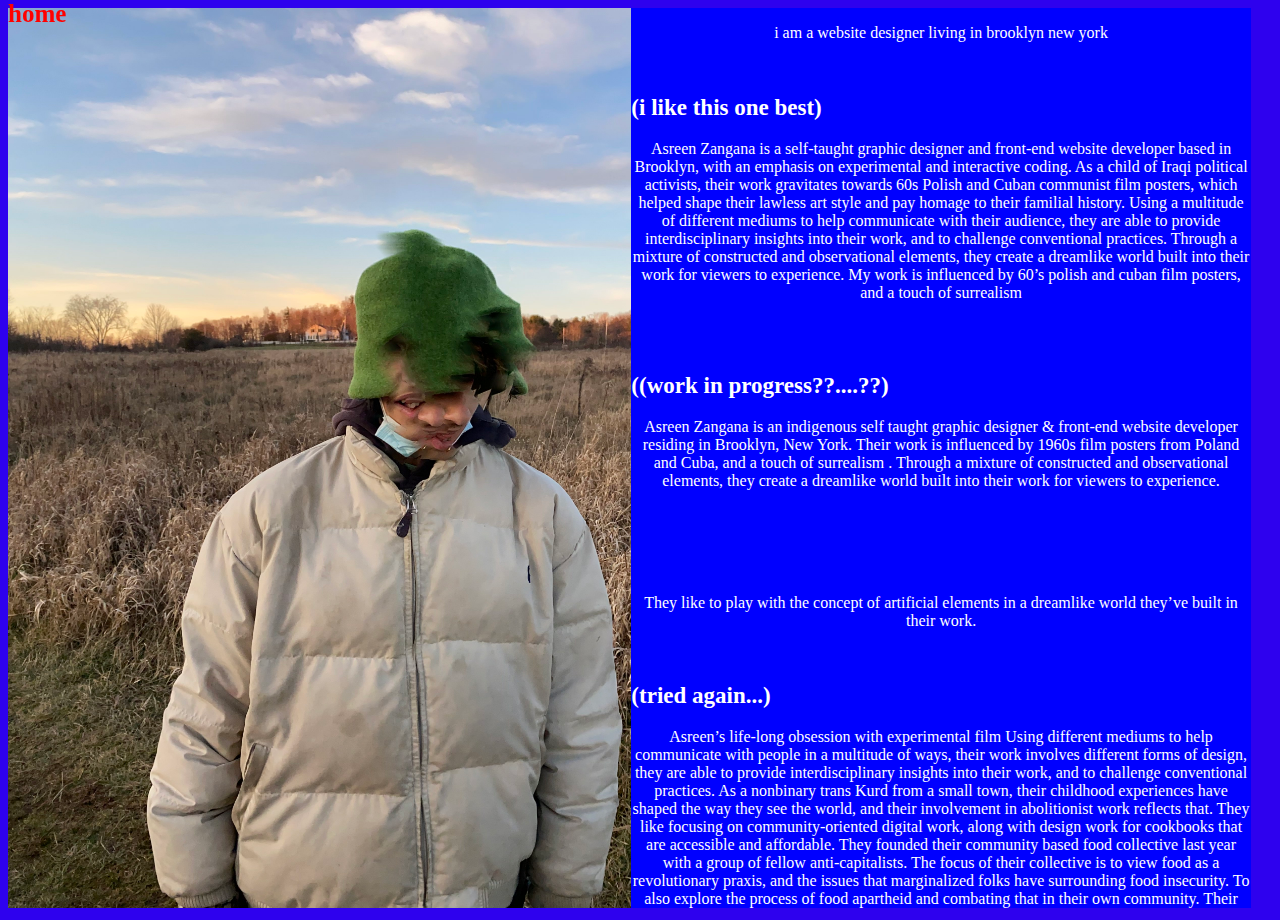
==== about.html @ 7e49668d "Add files via upload" ====
<!DOCTYPE html>
<html>
    <head>
    <meta charset="utf-8">
    <meta name="viewport" content="width=device-width, initial-scale=1.0">
    <link rel="stylesheet" type="text/css" href="style.css">
</head>
<body>
    <div class="nav-wrap-left">
        <a href="./index.html" class="nav-about-home"><strong>home</strong></a>
    </div>
    <div class="box1">
        <img src=faceupstate.jpg>
    </div>
    <div class="box">
        <p>i am a website designer living in brooklyn new york</p>
        <br>
        <h2>(i like this one best)</h2>
        <p>Asreen Zangana is a self-taught graphic designer and front-end website developer based in Brooklyn, with an emphasis on experimental and interactive coding. As a child of Iraqi political activists, their work gravitates towards 60s Polish and Cuban communist film posters, which helped shape their lawless art style and pay homage to their familial history. Using a multitude of different mediums to help communicate with their audience, they are able to provide interdisciplinary insights into their work, and to challenge conventional practices. Through a mixture of constructed and observational elements, they create a dreamlike world built into their work for viewers to experience.
            My work is influenced by 60’s polish and cuban film posters, and a touch of surrealism</p>
<br>
    <br> <h2>((work in progress??....??)</h2>
<p>Asreen Zangana is an indigenous self taught graphic designer & front-end website developer residing in Brooklyn, New York. Their work is influenced by 1960s film posters from Poland and Cuba, and a touch of surrealism . Through a mixture of constructed and observational elements, they create a dreamlike world built into their work for viewers to experience.</p>
<br><br><br><br>
        <p>They like to play with the concept of artificial elements in a dreamlike world they’ve built in their work.</p>
        <br>
        <h2>(tried again...)</h2>
            <p>Asreen’s life-long obsession with experimental film 

        Using different mediums to help communicate with people in a multitude of ways, their work involves different forms of design, they are able to provide interdisciplinary insights into their work, and to challenge conventional practices.
        
        As a nonbinary trans Kurd from a small town, their childhood experiences have shaped the way they see the world, and their involvement in abolitionist work reflects that. They like focusing on community-oriented digital work, along with design work for cookbooks that are accessible and affordable. They founded their community based food collective last year with a group of fellow anti-capitalists. The focus of their collective is to view food as a revolutionary praxis, and the issues that marginalized folks have surrounding food insecurity. To also explore the process of food apartheid and combating that in their own community. Their work involves different mediums to help communicate with people in a multitude of ways. Working with different forms of design, they are able to provide interdisciplinary insights into their work, and to challenge conventional practices.
        </p>
        
   
   
    </div>
</body>
---- style.css ----
head {
    color: #F3F632;
}
body {
    background-color:  #2E01EE;
    color: white;
}
h1 {
    color: #F3F632;
    font-size: 25px;
    text-align: center;
}
h2 {
    font-size: 23px;
}
.nav-wrap-left {
    position: fixed;
    top: 0;
    left: -1.5%;
    z-index: 5;
    padding: 0 0 0 1.7rem;
    text-decoration: none;
    color: white;
}
.nav-wrap-center {
    position: fixed;
    top: 0;
    left: 45%;
    z-index: 5;
    padding: 0 0 0 1.7rem;
    text-decoration: none;
    color: white;
  }
  .nav-wrap-right {
    position: fixed;
    top: 0;
    right: 8px;
    z-index: 5;
    padding: 0 0 0 1.7rem;
    text-decoration: none;

    color: white;
  }
  .nav-about {
      text-decoration: none;
      color: white;
      align-content: left;
  }
  .nav-about-home {
      text-decoration: none;
      color: red;
      font-weight: bold;
      font-size: 25px;
  }
  .nav-work {
    text-decoration: none;
    color: white;
  }
  .nav-play {
    text-decoration: none;
    color: white;
  }
  img {
      width: 100vh;
      height: 100vh;
  }
  .box{
    display:inline-block;
    height: 100vh;
     width: 49%;
      background-color: blue;
      overflow: scroll;
  }
  .box1{
    display:inline-block;
    height: 100vh;
     width: 49%;
      background-color: blue;
      overflow: fixed;
  }
  
  .box p{
      text-align: center;
  }
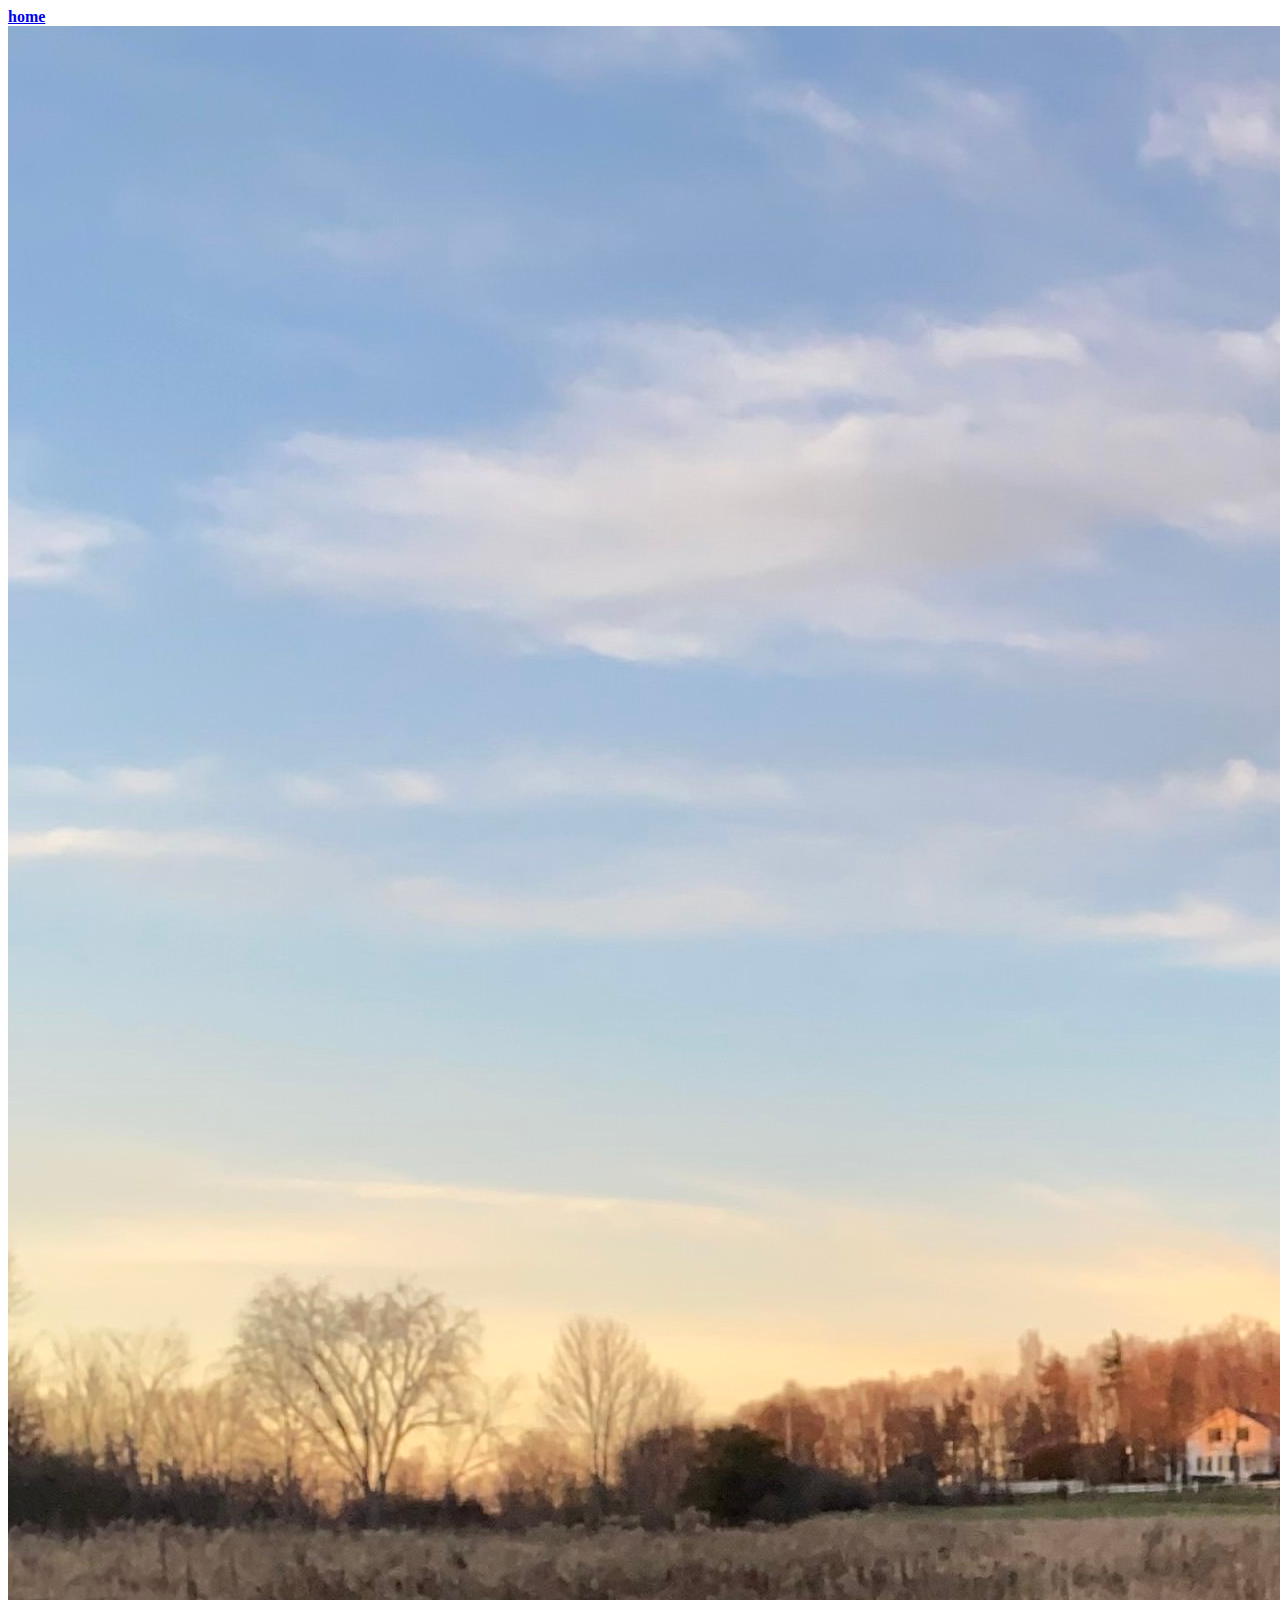
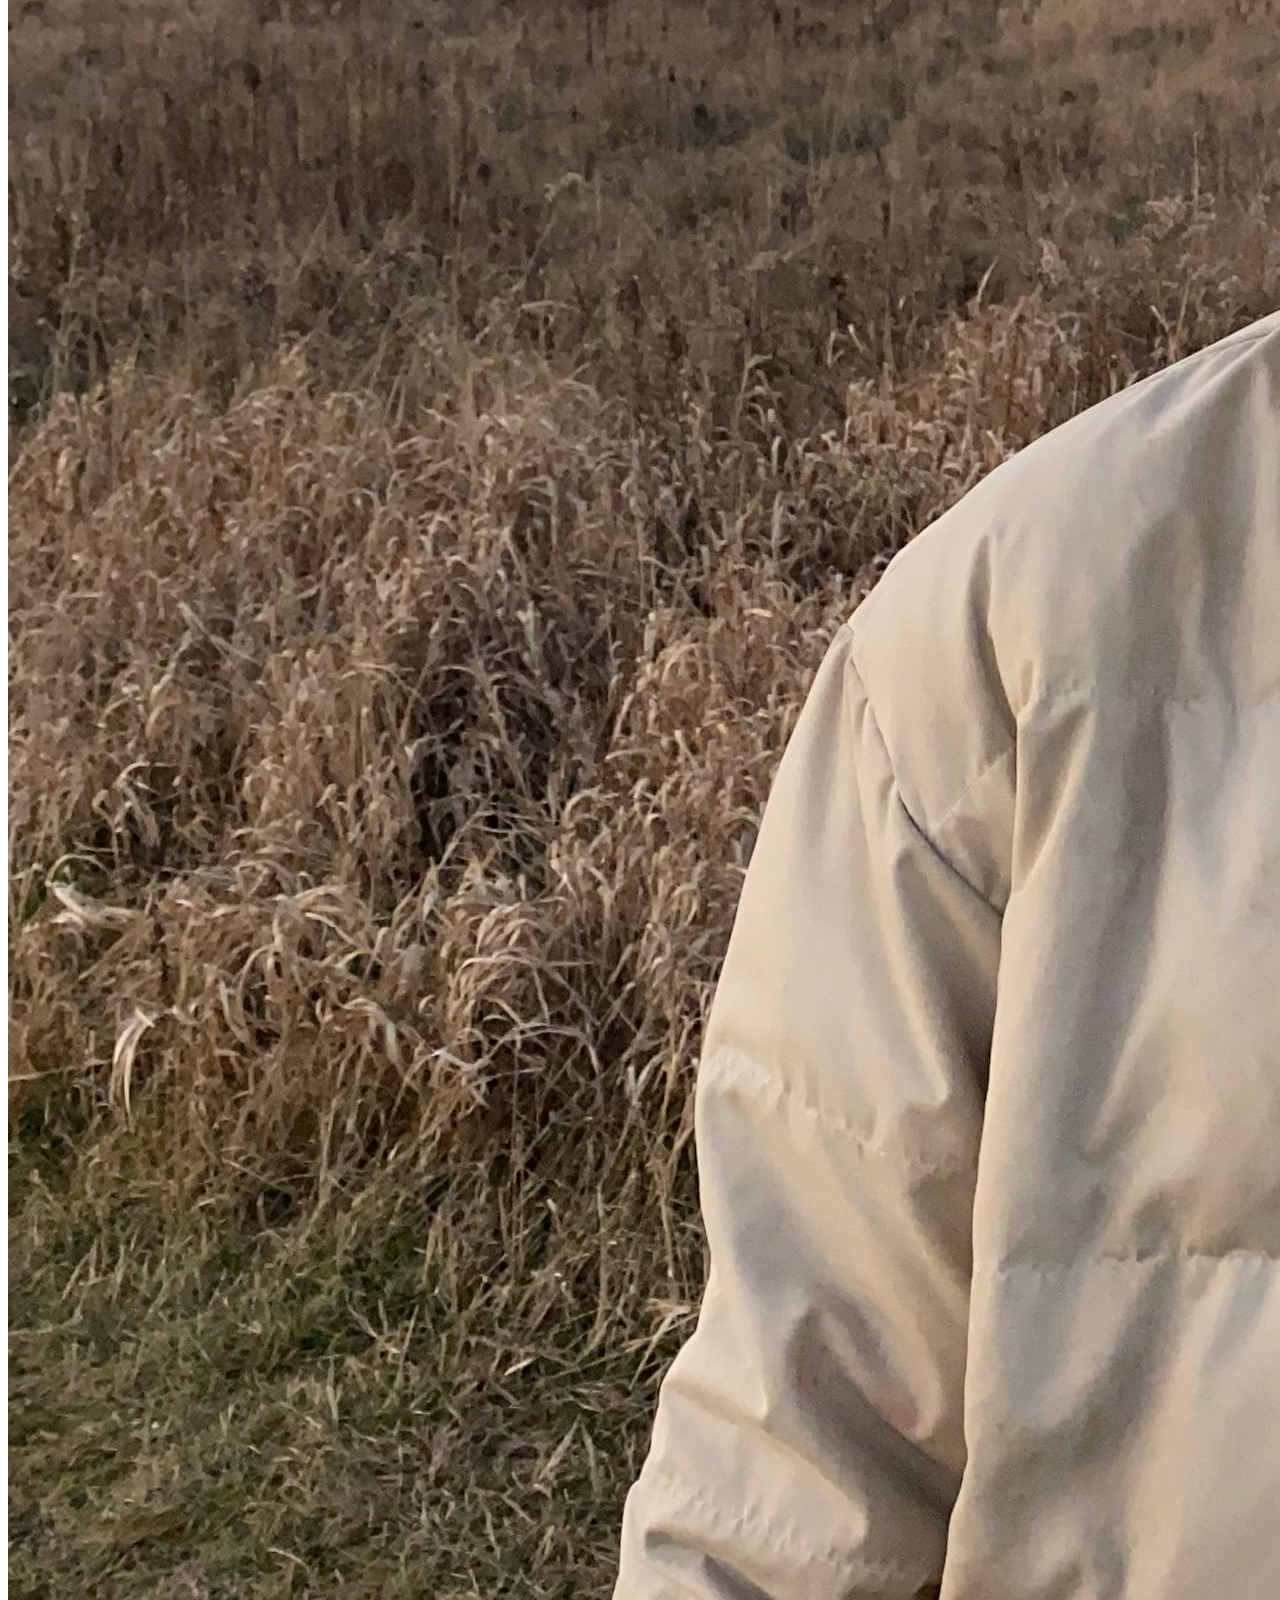
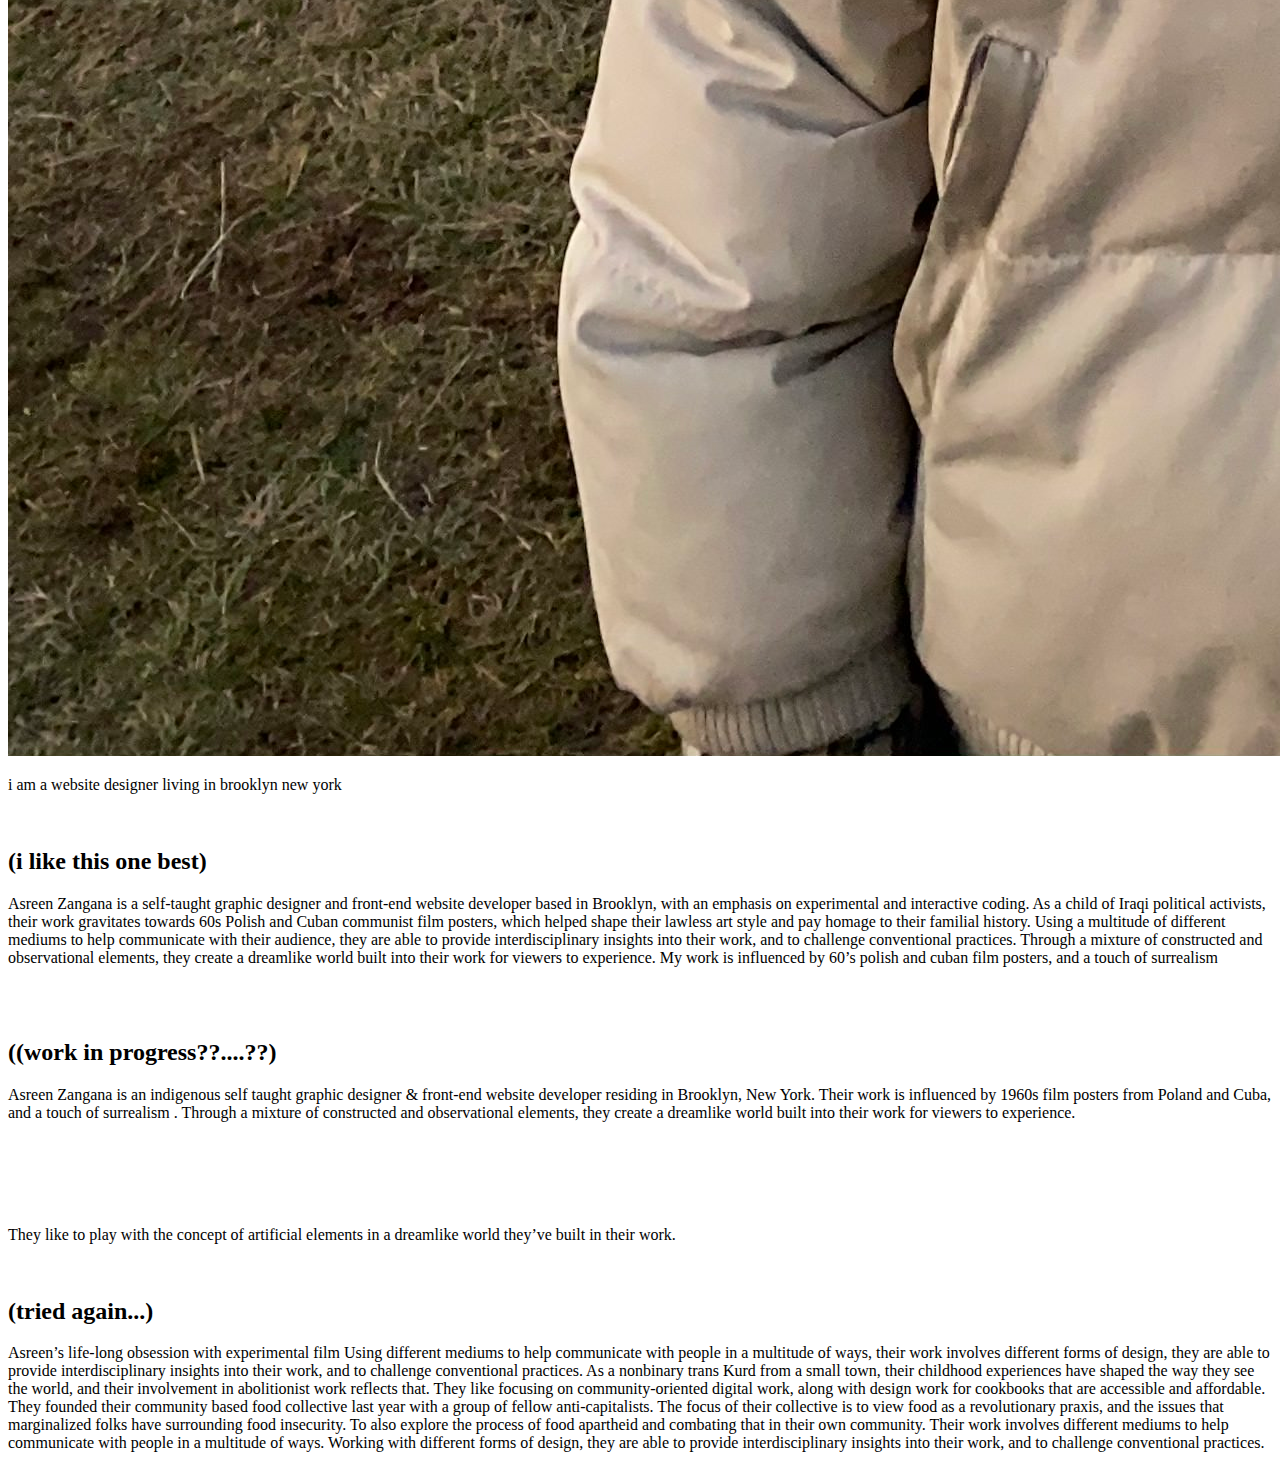
==== commit f45473d0: "Update about.html" ====
--- a/about.html
+++ b/about.html
@@ -6,6 +6,7 @@
     <link rel="stylesheet" type="text/css" href="style.css">
 </head>
 <body>
+    <main>
     <div class="nav-wrap-left">
         <a href="./index.html" class="nav-about-home"><strong>home</strong></a>
     </div>
@@ -35,4 +36,5 @@
    
    
     </div>
-</body>+</main>
+</body>
--- a/style.css
+++ b/style.css
@@ -1,3 +1,7 @@
+* {
+    box-sizing: border-box;
+  }
+@media only screen and (max-width: 768px) {
 head {
     color: #F3F632;
 }
@@ -67,18 +71,19 @@
   .box{
     display:inline-block;
     height: 100vh;
-     width: 49%;
-      background-color: blue;
-      overflow: scroll;
+    max-width: 49%;
+    background-color: blue;
+    overflow: scroll;
   }
   .box1{
     display:inline-block;
     height: 100vh;
-     width: 49%;
-      background-color: blue;
-      overflow: fixed;
+    max-width: 49%;
+    background-color: blue;
+    overflow: fixed;
   }
   
   .box p{
       text-align: center;
   }
+}
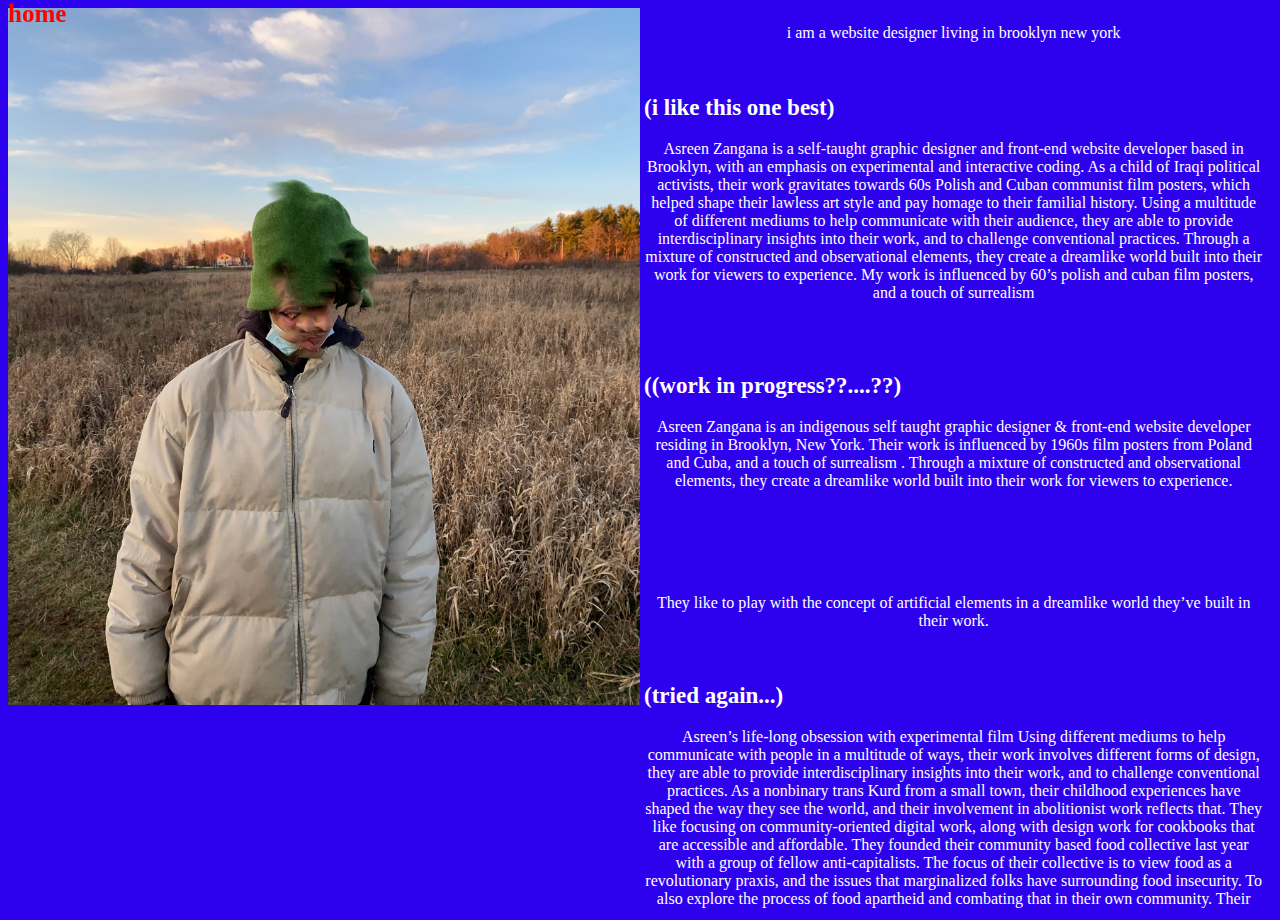
==== commit 9ecf8789: "Update about.html" ====
--- a/about.html
+++ b/about.html
@@ -13,7 +13,8 @@
     <div class="box1">
         <img src=faceupstate.jpg>
     </div>
-    <div class="box">
+    <div class="box2">
+
         <p>i am a website designer living in brooklyn new york</p>
         <br>
         <h2>(i like this one best)</h2>
@@ -31,10 +32,11 @@
         Using different mediums to help communicate with people in a multitude of ways, their work involves different forms of design, they are able to provide interdisciplinary insights into their work, and to challenge conventional practices.
         
         As a nonbinary trans Kurd from a small town, their childhood experiences have shaped the way they see the world, and their involvement in abolitionist work reflects that. They like focusing on community-oriented digital work, along with design work for cookbooks that are accessible and affordable. They founded their community based food collective last year with a group of fellow anti-capitalists. The focus of their collective is to view food as a revolutionary praxis, and the issues that marginalized folks have surrounding food insecurity. To also explore the process of food apartheid and combating that in their own community. Their work involves different mediums to help communicate with people in a multitude of ways. Working with different forms of design, they are able to provide interdisciplinary insights into their work, and to challenge conventional practices.
-        </p>
+    
+    </p>
         
    
-   
+    </div>
     </div>
 </main>
 </body>
--- a/style.css
+++ b/style.css
@@ -1,13 +1,11 @@
-* {
-    box-sizing: border-box;
-  }
-@media only screen and (max-width: 768px) {
+
 head {
     color: #F3F632;
 }
 body {
     background-color:  #2E01EE;
     color: white;
+    overflow: hidden;
 }
 h1 {
     color: #F3F632;
@@ -64,26 +62,109 @@
     text-decoration: none;
     color: white;
   }
-  img {
-      width: 100vh;
-      height: 100vh;
+  /*.box1 img {
+    overflow: hidden;
+    max-width: 100%;
+    height:100vh;
+    position: relative;
+}*/
+.box1 img {
+    overflow: hidden;
+    max-width: 100%;
+    max-height:300vh;
+}
+
+/* -------------------images on home page ---------*/
+@media screen and (max-width: 500px) {
+    .column {
+      width: 100%;
+    }
   }
-  .box{
+  .column img {
+    position: relative;
+    top: 100px;
+    max-width: 300px;
+    max-height: 300px;
+}
+.column img {
+    position: relative;
+    right: 200px;
+    left: 400px;
+    bottom: 400px;
+    max-width: 300px;
+    max-height: 300px;
+}
+/* Three image containers (use 25% for four, and 50% for two, etc) */
+.column {
+    float: left;
+    width: 33.33%;
+    padding: 5px;
+  }
+  
+  /* Clear floats after image containers */
+  .row::after {
+    content: "";
+    clear: both;
+    display: table;
+  }
+  /* -- 'about page' left fixed, right scroll -------- */
+  /* width */
+  ::-webkit-scrollbar {
+    width: 20px;
+    height: 0px;
+  }
+  
+  /* Track */
+  ::-webkit-scrollbar-track {
+    box-shadow: inset 0 0 5px rgba(95, 95, 95, 0); 
+    border-radius: 10px;
+  }
+   
+  /* Handle */
+  ::-webkit-scrollbar-thumb {
+    background: red; 
+    border-radius: 10px;
+  }
+  
+/* Handle on hover */
+::-webkit-scrollbar-thumb:hover {
+    background: #b30000; 
+  }
+  
+  .box2{
     display:inline-block;
     height: 100vh;
     max-width: 49%;
-    background-color: blue;
+    background-color: #2E01EE;
     overflow: scroll;
   }
   .box1{
     display:inline-block;
     height: 100vh;
-    max-width: 49%;
-    background-color: blue;
-    overflow: fixed;
+    max-width: 50%;
+    background-color: #2E01EE;
+    overflow:  hidden; 
   }
   
-  .box p{
-      text-align: center;
-  }
+  .box2 p{
+    text-align: center;
 }
+/*-----------------------images for work page ------------*/
+.blinking_face img {
+  display: inline-block;
+  height: 100vh;
+}
+
+  .main {
+    /*Properties for larger screens.*/
+    width: 60%;
+    overflow: hidden;
+
+    /* Properties for smaller screens.*/
+    @media (max-width: 800px) {
+      .box1 {
+        float: left;
+        width: 100%;
+    }
+}
+}
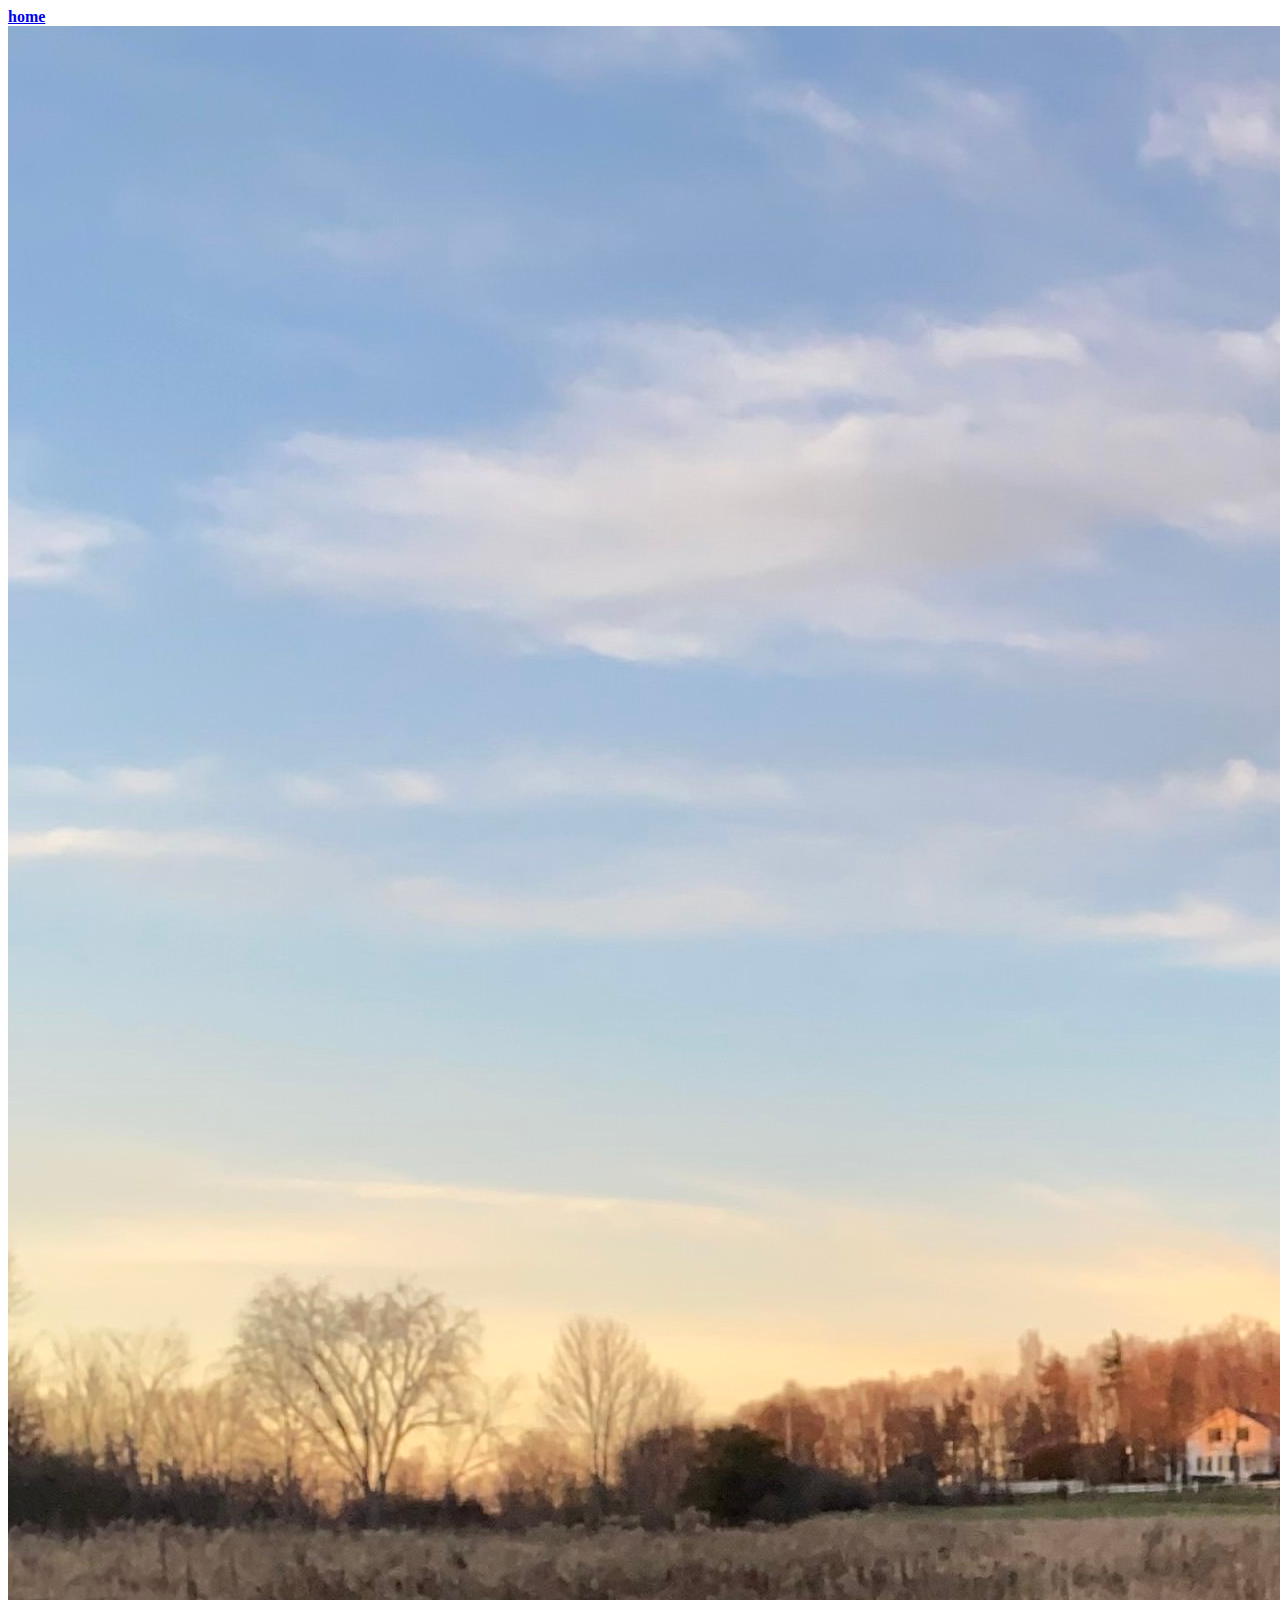
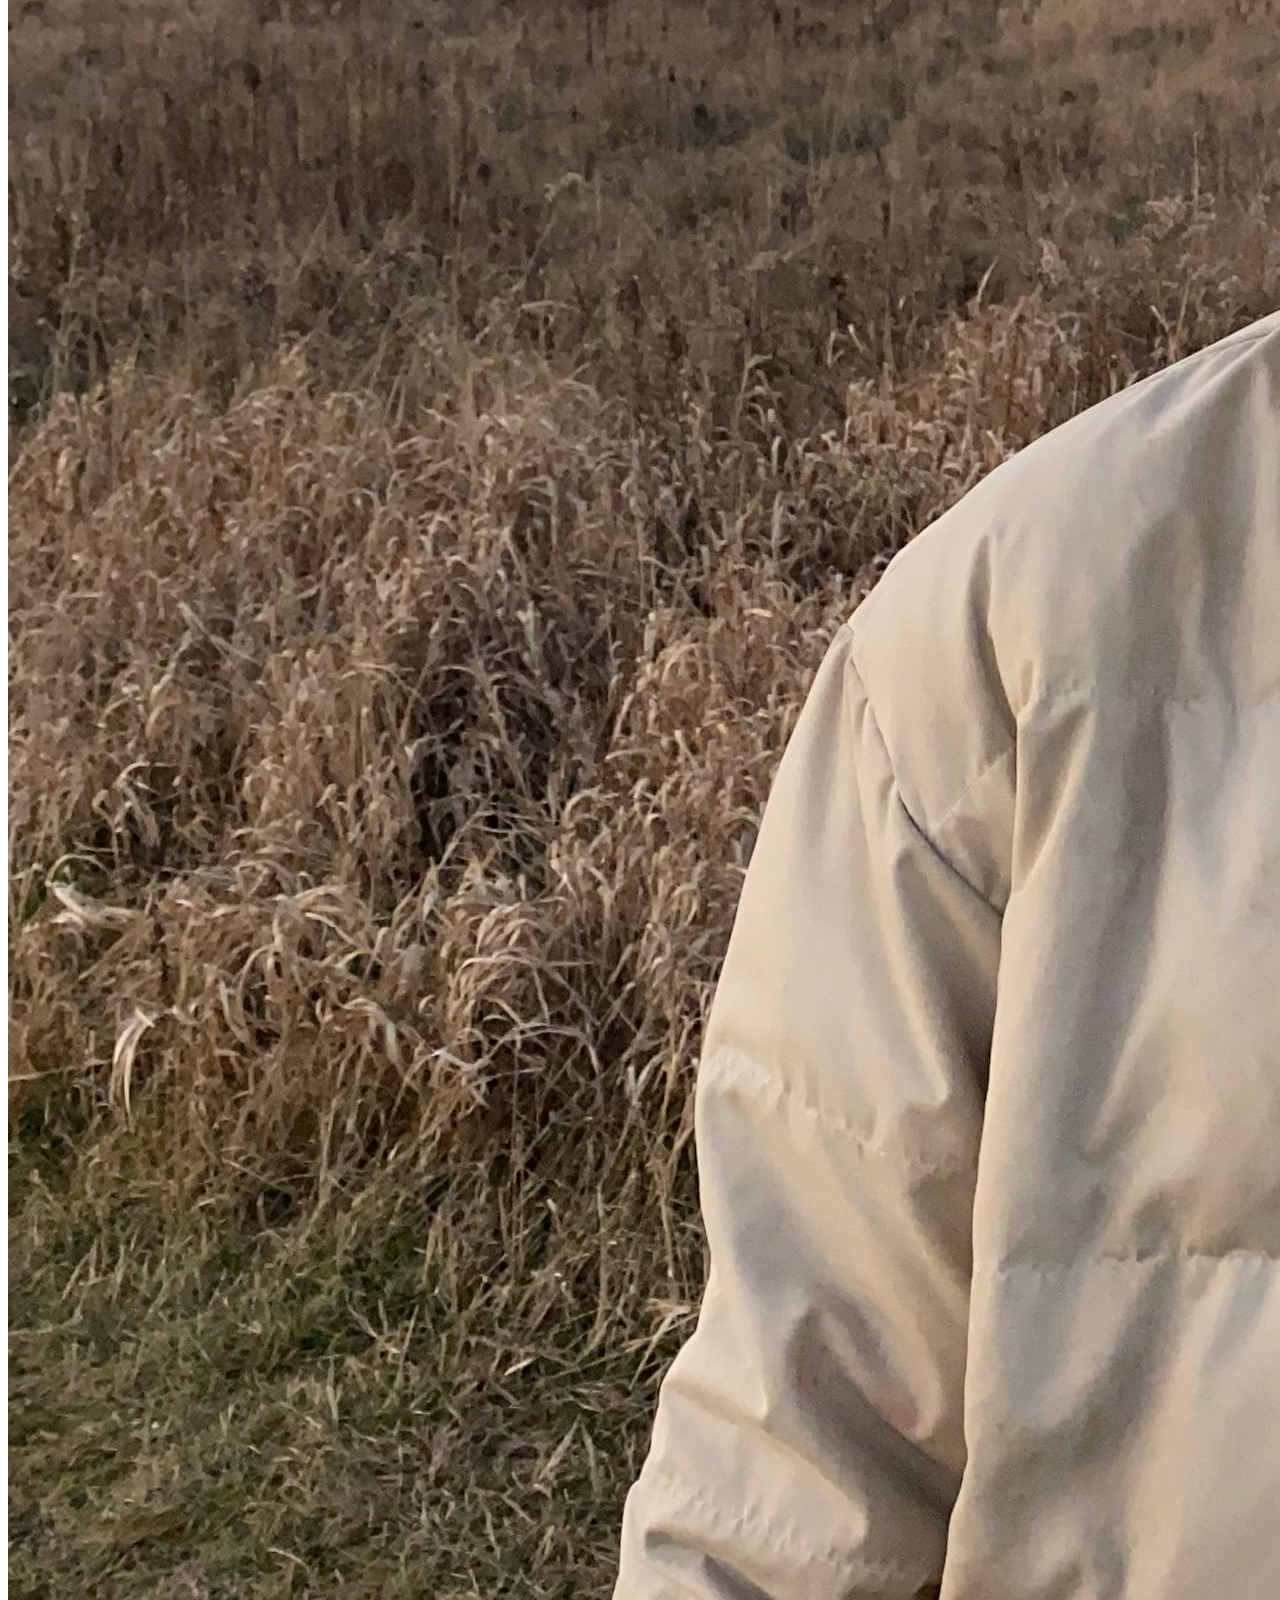
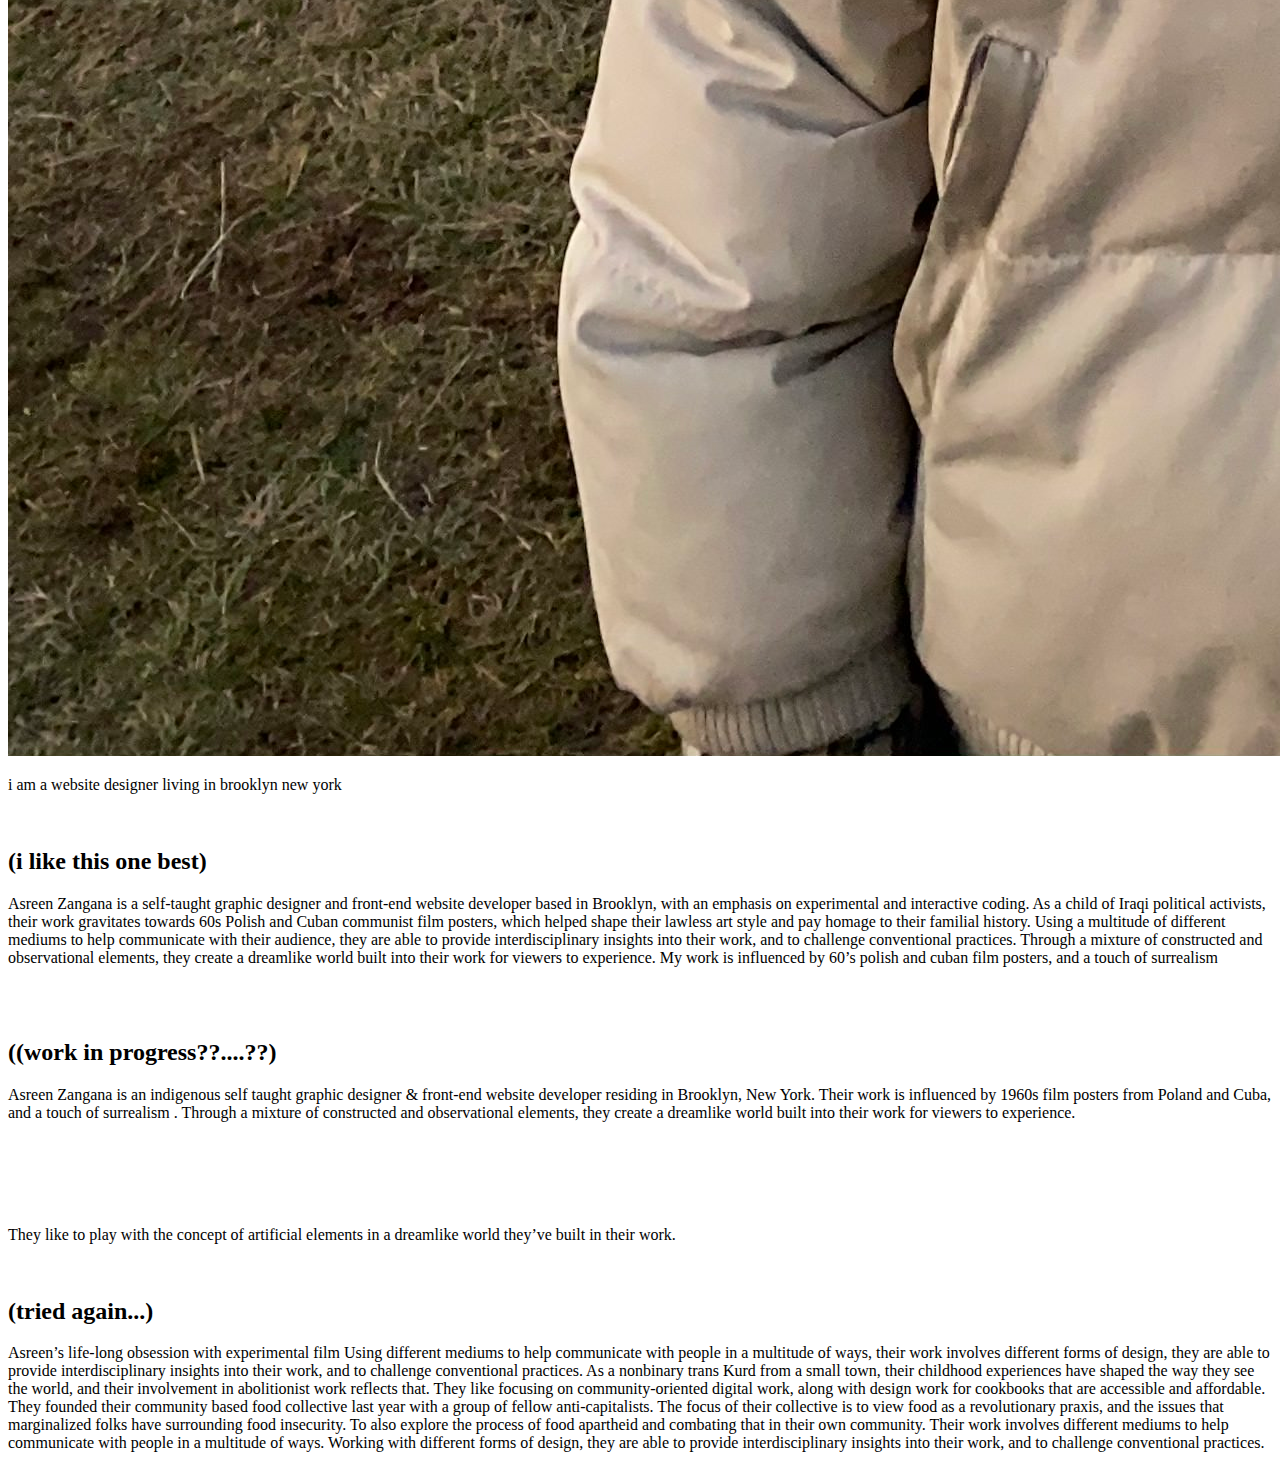
==== commit 12079e73: "Add files via upload" ====
--- a/about.html
+++ b/about.html
@@ -39,4 +39,4 @@
     </div>
     </div>
 </main>
-</body>
+</body>